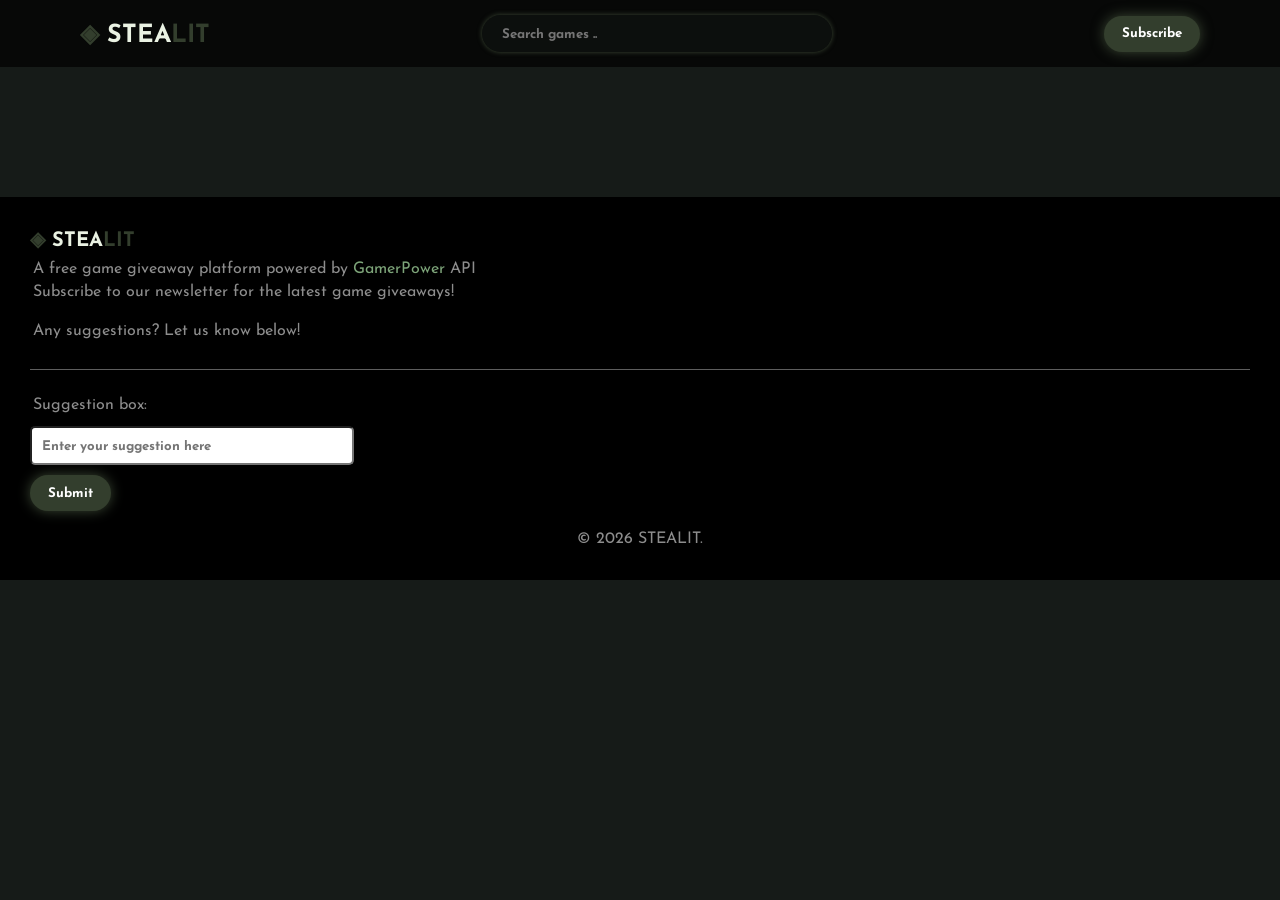
==== index.html @ c50b7ac6 "v1" ====
<!DOCTYPE html>
<html>
<head>
    <title>Game Giveaway Test</title>
    <link rel="stylesheet" href="games.css">
    <link rel="preconnect" href="https://fonts.googleapis.com" />
    <link rel="preconnect" href="https://fonts.gstatic.com" crossorigin />
    <link href="https://fonts.googleapis.com/css2?family=Josefin+Sans:wght@300;400;600;700&display=swap" rel="stylesheet" />
    <link rel="stylesheet" href="style.css" />
</head>

<body>
    <header id="navbar">
        <div id="logo"><span class="green">◈</span> STEA<span class="green">LIT</span></div>
        <div id ="searchbar"><input type="text" id="search" placeholder="Search games .. "></div>
        <div id="login"><button id="subscribe-btn">Subscribe</button></div>
    </header>
    
<!-- Subscribe Popup -->
    <div id="subscribe-modal" class="modal">
        <div class="modal-card">
            <button id="close-subscribe" class="close-btn"
                aria-label="Close popup">&times;</button>

            <h2>Join the STEALIT Community</h2>
            <p>Get the latest free game giveaways straight to your inbox!</p>

            <form id="subscribe-form">
                <input
                    type="email"
                    id="subscriber-email"
                    placeholder="Enter your email address"
                    required
                >

                <button type="submit">Subscribe</button>
            </form>

            <p id="subscribe-message" aria-live="polite"></p>
        </div>
    </div>

    <div id="games"></div>

    <footer>
        <div id="footlogo"><span class="green">◈</span> STEA<span class="green">LIT</span></div>
        <p>A free game giveaway platform powered by <a href="https://www.gamerpower.com" target="_blank" style="color:rgb(125, 164, 121); text-decoration: none;">GamerPower</a> API</p>
        <p>Subscribe to our newsletter for the latest game giveaways!</p>
        <p><br>Any suggestions? Let us know below!</p>
        <div class="suggestion">
            <p>Suggestion box: </p>
            <div ><input type="text" id="suggestion-box" placeholder="Enter your suggestion here"></div>
            <div ><button id="submit-suggestion">Submit</button></div>
        </div>
        <p class="foot">© 2026 STEALIT.</p>
    </footer>
    <script src="actions.js"></script>
</body>
</html>
---- games.css ----
#games {
    display: grid;
    grid-template-columns: repeat(auto-fit, minmax(400px, 350px));
    column-gap: 20px;
    justify-content: center;
    row-gap: 30px;
    padding: 100px;
    padding-top: 30px;
    
}
button{
    background-color: rgb(51, 62, 45);
    height: 35px;
    border: none;
    border-radius: 25px;
    color: white;
    padding: 18px;
    align-items: center;
    display: flex;
    box-shadow: 0 0 13px rgba(65, 78, 57, 0.913);
    font-weight: bold;
    font-family: "Josefin Sans", sans-serif;
    cursor: pointer;

}
button:hover {
    color: rgb(51, 62, 45);
    background-color: white;
    box-shadow: 0 0 10px rgba(255, 255, 255, 0.813);
}
button:active {
    background-color: black;
    color:white;
    box-shadow: none;
}

body {
    margin : 0;
    background-color: rgb(22, 27, 24);
    font-family: "Josefin Sans", sans-serif;
}

#logo {
    margin-left: 50px;
    flex-shrink: 0;
    color: rgb(234, 242, 227);
    font-size: 25px;
    font-weight: bold;
}
#footlogo {
    margin-bottom: 10px;
    flex-shrink: 0;
    color: rgb(234, 242, 227);
    font-size: 20px;
    font-weight: bold;
}

#login {
    display: flex;
    margin-right: 50px;
    font-family: 'Josefin Sans', sans-serif;
    align-items: center;
}

#navbar {
    display: flex;
    align-items: center;
    justify-content: space-between;
    padding: 15px 30px;
    background: rgba(0, 0, 0, 0.689);
    transition:
        background-color 0.3s ease,
        backdrop-filter 0.3s ease,
        box-shadow 0.3s ease,
        padding 0.3s ease,
        border-radius 0.3s ease;
    z-index: 1000;
}

#navbar.overlay {
    position: fixed;
    top: 10px;
    right: 0;
    left: 0;
    background: rgba(0, 0, 0, 0.466);
    backdrop-filter: blur(10px);
    box-shadow: 0 4px 10px rgba(0,0,0,0.1);
    border-radius: 50px;
}

#search {
    height: 35px;
    width: 100%;
    border-radius: 19px;
    background-color: rgba(22, 27, 24, 0.4);
    border:none;
    box-shadow: 0 0 5px rgba(65, 78, 57, 0.913);
    padding-left:20px;
    color: white;
}
input::placeholder{
    font-family: "Josefin sans";
    font-weight: bold;
}

#searchbar {
    max-width: 350px;
    display: flex;
    align-items: center;
    flex: 1;
    margin-right: 20px;
    margin-left: 20px;
}

.card {
    width: 100%;
    display: flex;
    flex-direction: column;
    background-color: rgb(0, 0, 0);
    border-radius: 10px;
    cursor: pointer;
    transition: all 0.3s ease;
    overflow: hidden;
    z-index: 1;
    transition: all 0.3s ease;
    border: 1px solid transparent;
}
.card:hover {
    border: 1px solid rgb(51, 62, 45);
    box-shadow: 3px 3px 20px rgba(0, 0, 0, 0.573);
    z-index: 10;
}
.card img {
  transition: transform 0.6s ease;
}
.card:hover img {
  transform: scale(1.03);
}

img {
    width : 100%;
    height: 100%;
    border-top-left-radius: 10px;
}

.imgcont {
    position: relative;
}

.titlecontent{
    padding: 15px;
    margin: 0;
    position: relative;
    margin-top: 10px;
    flex-grow: 1;
    transition: all 0.3s ease;
}
h2 {
    font-size: 18px;
    margin: 0;
    margin-bottom: 10px;
    color: rgb(234, 242, 227);
}
p {
    margin: 3px;
    color: rgb(234, 242, 227);
}


.banner {
    position: absolute;
    top: 0px;
    right: 0px;
    z-index: 50;
    padding: 6px 12px;
    border-bottom-left-radius: 10px;
    font-size: 14px;
    background: rgb(175, 0, 0);
    color: white;
    font-weight: bold;
    box-shadow: 0 2px 3px rgba(0, 0, 0, 0.486);

    
}
.green{
    color: rgb(51, 62, 45);
}

.plat{
    background-color: rgba(0, 0, 0, 0.605);
    display: inline-block;
    position: absolute;
    bottom: 8px;
    left:8px;
    font-size: 12px;
    padding:5px;
    padding-top: 7px;
    padding-left:10px;
    padding-right:10px;
    border-radius: 4px;
    color: white;
    font-weight: 600;
}

.pagelink {
    background-color: rgb(51, 62, 45);
    margin-top: 20px;
    text-align:center;
    padding: 10px;
    border-radius: 10px;
    margin: 15px;
    margin-top: 0;
    font-weight: bold;
    transition: all 0.2s ease-in;
}
.pagelink:hover{
    background-color: rgb(97, 132, 78);
    
}

.card:hover .titlecontent {
    box-shadow: 0 -50px 40px 10px rgba(0, 0, 0, 0.525);
}

footer{
    background-color: black;
    padding: 30px;
}
.foot {
    color: rgba(206, 206, 206, 0.683);
    margin-top: 20px;
    text-align: center;
}
footer p {
    color: rgba(206, 206, 206, 0.683);
    margin-top: 7px;
}
.suggestion {
    margin-top: 30px;
    border-top: 1px solid rgba(188, 188, 188, 0.5);
    padding-top: 20px;
}
#suggestion-box {
    margin-top: 10px;
    margin-bottom: 10px;
    border-radius: 5px;
    width: 50%;
    max-width: 300px;
    padding: 10px;
}


/* Subscribe Popup Overlay */
#subscribe-modal {
    display: none;
    position: fixed;
    inset: 0;
    background: rgba(0, 0, 0, 0.75);
    backdrop-filter: blur(6px);
    justify-content: center;
    align-items: center;
    z-index: 2000;
    padding: 20px;
}

/* Popup Card */
#subscribe-modal .modal-card {
    position: relative;
    background: rgb(22, 27, 24);
    border: 1px solid rgba(125, 164, 121, 0.5);
    border-radius: 16px;
    padding: 35px;
    width: 100%;
    max-width: 420px;
    box-sizing: border-box;
    box-shadow: 0 0 35px rgba(0, 0, 0, 0.6);
    text-align: center;
    animation: popup-appear 0.25s ease;
}

#subscribe-modal .modal-card h2 {
    font-size: 24px;
    margin: 10px 0 15px;
}

#subscribe-modal .modal-card p {
    color: rgba(234, 242, 227, 0.75);
    line-height: 1.5;
    margin-bottom: 20px;
}

/* Email Input */
#subscriber-email {
    width: 100%;
    box-sizing: border-box;
    padding: 13px;
    margin-bottom: 15px;
    border-radius: 8px;
    border: 1px solid rgba(125, 164, 121, 0.5);
    background: rgb(12, 15, 13);
    color: white;
    font-family: inherit;
    outline: none;
}

#subscriber-email:focus {
    border-color: rgb(125, 164, 121);
    box-shadow: 0 0 8px rgba(125, 164, 121, 0.3);
}

#subscriber-email::placeholder {
    color: rgba(234, 242, 227, 0.5);
}

/* Form Button */
#subscribe-modal #subscribe-form button {
    width: 100%;
    justify-content: center;
    padding: 12px;
    height: auto;
    border-radius: 8px;
}

/* Close Button */
#subscribe-modal .close-btn {
    position: absolute;
    top: 12px;
    right: 12px;
    width: 32px;
    height: 32px;
    padding: 0;
    justify-content: center;
    font-size: 24px;
    background: transparent;
    box-shadow: none;
    color: rgba(234, 242, 227, 0.7);
}

#subscribe-modal .close-btn:hover {
    color: white;
    background: rgba(255, 255, 255, 0.1);
}

/* Popup Animation */
@keyframes popup-appear {
    from {
        opacity: 0;
        transform: translateY(10px) scale(0.97);
    }
    to {
        opacity: 1;
        transform: translateY(0) scale(1);
    }
}

/* Mobile Layout */
@media (max-width: 480px) {
    #subscribe-modal .modal-card {
        padding: 30px 22px;
    }

    #subscribe-modal .modal-card h2 {
        font-size: 21px;
    }
}
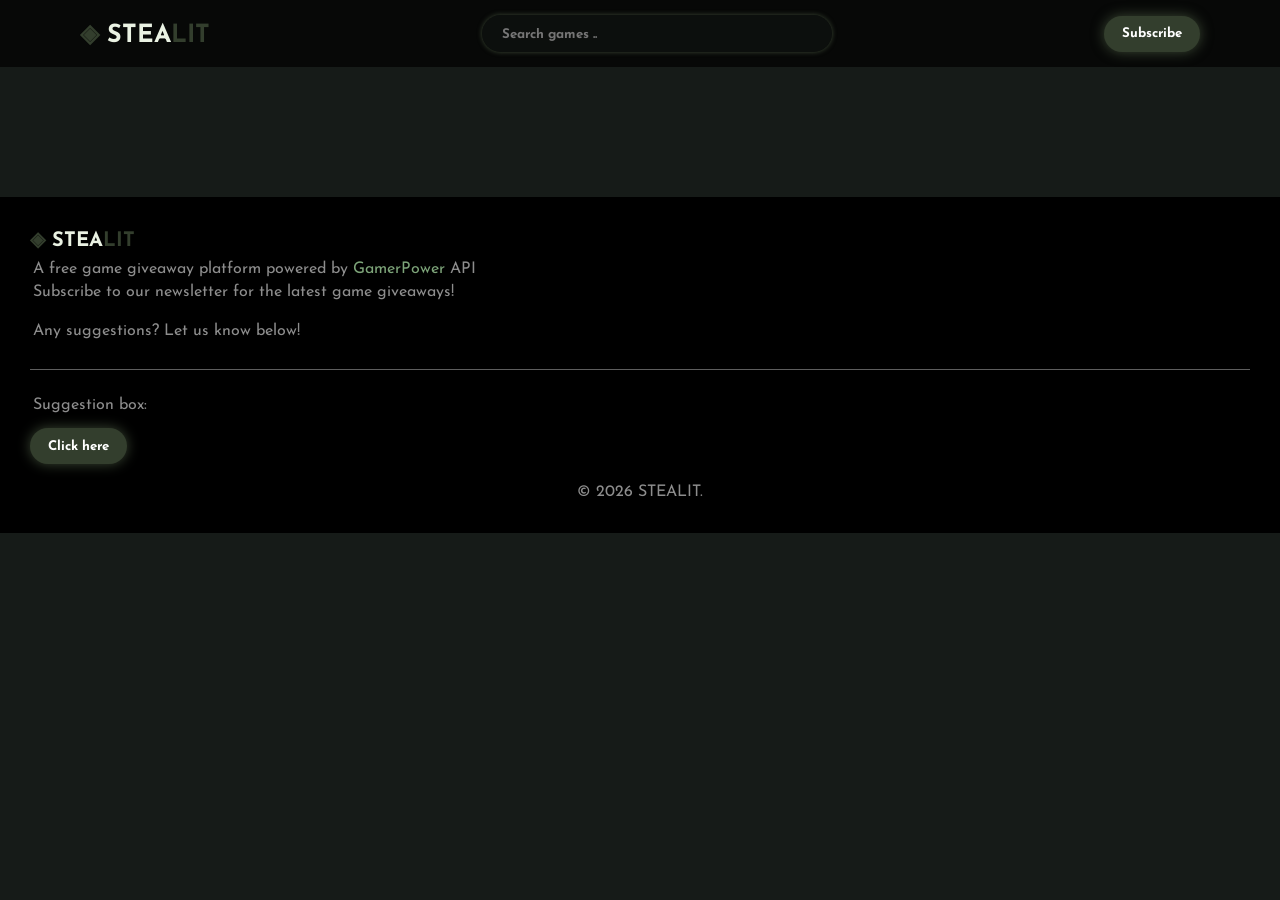
==== commit ca1bcbe0: "fixed subscribe and suggest demo" ====
--- a/index.html
+++ b/index.html
@@ -13,7 +13,7 @@
     <header id="navbar">
         <div id="logo"><span class="green">◈</span> STEA<span class="green">LIT</span></div>
         <div id ="searchbar"><input type="text" id="search" placeholder="Search games .. "></div>
-        <div id="login"><button id="subscribe-btn">Subscribe</button></div>
+        <div id="login"><button data-modal-target="subscribe-modal">Subscribe</button></div>
     </header>
     
 <!-- Subscribe Popup -->
@@ -40,6 +40,33 @@
         </div>
     </div>
 
+<!-- Suggestion Popup -->
+    <div id="suggestion-modal" class="modal">
+        <div class="modal-card">
+            <button class="close-btn" aria-label="Close popup">
+                &times;
+            </button>
+
+            <h2>Share Your Suggestions</h2>
+            <p>Help us make STEALIT better! We'd love to hear your ideas.</p>
+
+            <form class="suggestion-form">
+                <textarea
+                    name="suggestion"
+                    class="suggestion-textarea"
+                    placeholder="Write your suggestion here..."
+                    rows="5"
+                    maxlength="2000"
+                    required
+                ></textarea>
+
+                <button type="submit">Submit Suggestion</button>
+            </form>
+
+            <p class="modal-message" aria-live="polite"></p>
+        </div>
+    </div>
+
     <div id="games"></div>
 
     <footer>
@@ -49,8 +76,7 @@
         <p><br>Any suggestions? Let us know below!</p>
         <div class="suggestion">
             <p>Suggestion box: </p>
-            <div ><input type="text" id="suggestion-box" placeholder="Enter your suggestion here"></div>
-            <div ><button id="submit-suggestion">Submit</button></div>
+            <div ><button data-modal-target="suggestion-modal">Click here</button></div>
         </div>
         <p class="foot">© 2026 STEALIT.</p>
     </footer>
--- a/games.css
+++ b/games.css
@@ -240,18 +240,13 @@
     border-top: 1px solid rgba(188, 188, 188, 0.5);
     padding-top: 20px;
 }
-#suggestion-box {
-    margin-top: 10px;
-    margin-bottom: 10px;
-    border-radius: 5px;
-    width: 50%;
-    max-width: 300px;
-    padding: 10px;
+.suggestion p {
+    margin-bottom: 15px;
 }
 
 
 /* Subscribe Popup Overlay */
-#subscribe-modal {
+.modal {
     display: none;
     position: fixed;
     inset: 0;
@@ -262,9 +257,12 @@
     z-index: 2000;
     padding: 20px;
 }
+.modal.is-open {
+    display: flex;
+}
 
 /* Popup Card */
-#subscribe-modal .modal-card {
+.modal .modal-card {
     position: relative;
     background: rgb(22, 27, 24);
     border: 1px solid rgba(125, 164, 121, 0.5);
@@ -278,19 +276,19 @@
     animation: popup-appear 0.25s ease;
 }
 
-#subscribe-modal .modal-card h2 {
+.modal .modal-card h2 {
     font-size: 24px;
     margin: 10px 0 15px;
 }
 
-#subscribe-modal .modal-card p {
+.modal .modal-card p {
     color: rgba(234, 242, 227, 0.75);
     line-height: 1.5;
     margin-bottom: 20px;
 }
 
 /* Email Input */
-#subscriber-email {
+.modal input {
     width: 100%;
     box-sizing: border-box;
     padding: 13px;
@@ -303,17 +301,17 @@
     outline: none;
 }
 
-#subscriber-email:focus {
+.modal input:focus {
     border-color: rgb(125, 164, 121);
     box-shadow: 0 0 8px rgba(125, 164, 121, 0.3);
 }
 
-#subscriber-email::placeholder {
+.modal input::placeholder {
     color: rgba(234, 242, 227, 0.5);
 }
 
 /* Form Button */
-#subscribe-modal #subscribe-form button {
+.modal form button {
     width: 100%;
     justify-content: center;
     padding: 12px;
@@ -322,7 +320,7 @@
 }
 
 /* Close Button */
-#subscribe-modal .close-btn {
+.modal .close-btn {
     position: absolute;
     top: 12px;
     right: 12px;
@@ -336,7 +334,7 @@
     color: rgba(234, 242, 227, 0.7);
 }
 
-#subscribe-modal .close-btn:hover {
+.modal .close-btn:hover {
     color: white;
     background: rgba(255, 255, 255, 0.1);
 }
@@ -353,13 +351,41 @@
     }
 }
 
-/* Mobile Layout */
+
+/* Suggestion text area */
+.modal .suggestion-textarea {
+    width: 100%;
+    min-height: 130px;
+    box-sizing: border-box;
+    resize: vertical;
+    padding: 13px;
+    margin-bottom: 15px;
+    border-radius: 8px;
+    border: 1px solid rgba(125, 164, 121, 0.5);
+    background: rgb(12, 15, 13);
+    color: white;
+    font-family: inherit;
+    font-size: 14px;
+    line-height: 1.5;
+    outline: none;
+}
+
+.modal .suggestion-textarea:focus {
+    border-color: rgb(125, 164, 121);
+    box-shadow: 0 0 8px rgba(125, 164, 121, 0.3);
+}
+
+.modal .suggestion-textarea::placeholder {
+    color: rgba(234, 242, 227, 0.5);
+}
+
+/* Apply responsive padding to all popup cards */
 @media (max-width: 480px) {
-    #subscribe-modal .modal-card {
+    .modal .modal-card {
         padding: 30px 22px;
     }
 
-    #subscribe-modal .modal-card h2 {
+    .modal .modal-card h2 {
         font-size: 21px;
     }
-}
+}
